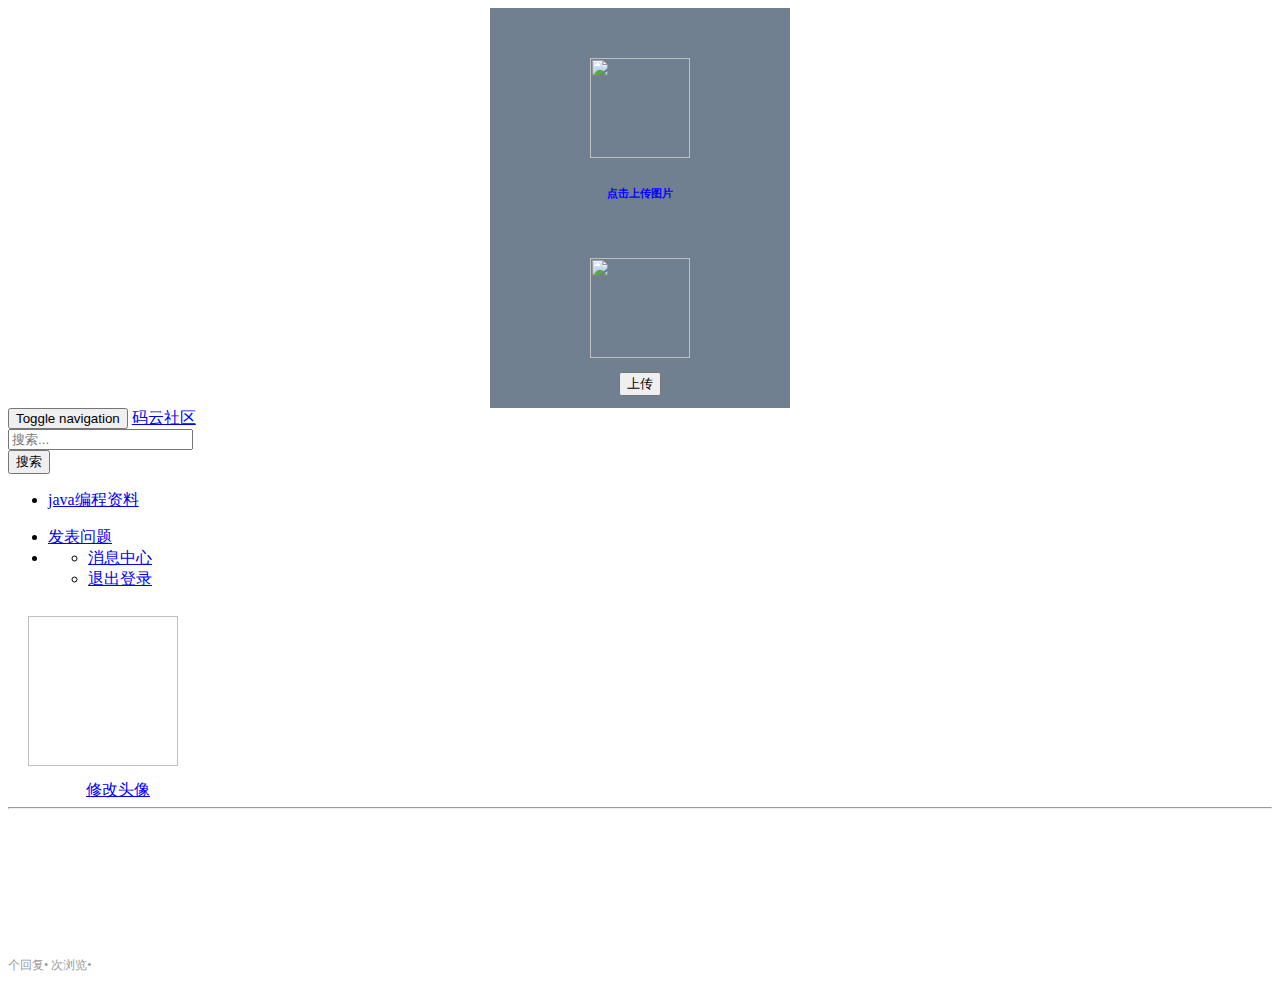
==== src/main/resources/templates/me.html @ fb2cdb3a "program basicaly complete" ====
<!DOCTYPE html>
<html lang="en" xmlns:th="http://www.thymeleaf.org">
<head>
    <meta charset="UTF-8">
    <title>码云社区</title>
    <link rel="stylesheet" href="css/bootstrap.min.css">
    <link rel="stylesheet" href="css/bootstrap-theme.min.css">
    <link rel="stylesheet" href="css/community.css">
    <script src="/js/jquery-3.4.1.min.js"></script>
    <script src="js/bootstrap.js" type="application/javascript"></script>
    <script type="text/javascript">
        function showUpload(){
          $("#upload").show();
        }
        function selectImg(){
            $('#select').trigger("click");
            $("#select").change(function(){
        var objUrl = getObjectURL(this.files[0]);
        if (objUrl) {
           $("#display-img").attr("src", objUrl) ; //将图片路径存入src中，显示出图片
         }
         $("#upload").hide();
         $("#submit").show();
        });
        }
        function getObjectURL(file) {
          var url = null ;
          if (window.createObjectURL!=undefined) { // basic
          url = window.createObjectURL(file) ;
          } else if (window.URL!=undefined) { // mozilla(firefox)
          url = window.URL.createObjectURL(file) ;
          } else if (window.webkitURL!=undefined) { // webkit or chrome
          url = window.webkitURL.createObjectURL(file) ;
          }
          return url ;
        }
        function toSubmit(){
        $("#do-upload").trigger("click");
        return false;
        }
    </script>
</head>
<body>
<div class="main">
    <div class="modal"  id="upload">
        <div style="position: relative;
  top:50%;
  transform:translateY(-50%);
  position: relative;
  left:50%;
  transform:translateX(-50%);
  background-color: rgba(112,128,144);
  width:300px;height:200px"  align="center">
            <img src="/img/upload.jpg" style="width:100px;height:100px;margin-top:50px">
            <h6 style="text-align:center;color:#0000FF;cursor: pointer" onclick="selectImg()">点击上传图片</h6>
            <form action="/changHead" enctype="multipart/form-data" method="post" id="form">
                <input type="file" id="select" name="headImg" style="display:none">
                <input type="submit" id="do-upload" style="display:none">
            </form>
        </div>
    </div>
    <div class="modal"  id="submit">
        <div style="position: relative;
  top:50%;
  transform:translateY(-50%);
  position: relative;
  left:50%;
  transform:translateX(-50%);
  background-color: rgba(112,128,144);
  width:300px;height:200px"  align="center">
            <img id="display-img" src="" style="width:100px;height:100px;margin-top:50px">
            <form onsubmit="return toSubmit()">
                <input type="file" id="uploadImg" style="display:none">
                <button type="submit" style="margin-top:10px" class="btn btn-success">上传</button>
            </form>
        </div>
    </div>
<nav class="navbar navbar-default">
    <div class="container-fluid">
        <!-- Brand and toggle get grouped for better mobile display -->
        <div class="navbar-header">
            <button type="button" class="navbar-toggle collapsed" data-toggle="collapse" data-target="#bs-example-navbar-collapse-1" aria-expanded="false">
                <span class="sr-only">Toggle navigation</span>
                <span class="icon-bar"></span>
                <span class="icon-bar"></span>
                <span class="icon-bar"></span>
            </button>
            <a class="navbar-brand" href="#">码云社区</a>
        </div>

        <!-- Collect the nav links, forms, and other content for toggling -->
        <div class="collapse navbar-collapse" id="bs-example-navbar-collapse-1">

            <form class="navbar-form navbar-left">
                <div class="form-group">
                    <input type="text" class="form-control" placeholder="搜索...">
                </div>
                <button type="submit" class="btn btn-default">搜索</button>
            </form>
            <ul class="nav navbar-nav navbar-left">
                <li><a href="#">java编程资料</a></li>
            </ul>
            <ul class="nav navbar-nav navbar-right">
                <li th:if="${session.user!=null}"><a href="/publish">发表问题</a></li>
                <li th:if="${session.user!=null}" class="dropdown">
                    <a href="#" class="dropdown-toggle" data-toggle="dropdown" role="button" aria-haspopup="true" aria-expanded="false" th:text="${session.user.name}"><span class="caret"></span></a>
                    <ul class="dropdown-menu">
                        <li><a href="#">消息中心</a></li>
                        <li><a href="#">退出登录</a></li>
                    </ul>
                </li>
            </ul>
        </div><!-- /.navbar-collapse -->
    </div><!-- /.container-fluid -->
</nav>
    <div class="container-fluid publish-content">
        <div class="row">
            <div class="col-lg-12 col-md-12 col-sm-12 col-xs-12">
                <div class="media">
                    <div class="media-left" style="width:200px;height:180px;margin:10px">
                        <a href="#">
                            <img class="media-object img-circle" th:src="${session.user.avatarUrl}" style="width:150px;height:150px;margin:10px">
                        </a>
                        <div style="text-align:center"><a href="#" onclick="showUpload()">修改头像</a></div>
                    </div>
                    <div class="media-body media-middle">
                        <h4 class="media-heading" th:text="${session.user.name}"></h4>
                    </div>
                </div>
                <hr>
                <br>
                <div th:each="question:${questions}">
                    <div class="media">
                        <div class="media-left" style="width:300px;height:100px">
                            <a href="#">
                                <img class="media-object" th:src="${question.userModel.avatarUrl}">
                            </a>
                        </div>
                        <div class="media-body">
                            <a th:href="@{'/question?id='+${question.id}}"><h4 class="media-heading" th:text="${question.title}"></h4></a>
                            <div style="font-size: 12px;font-weight: normal;color: #999;">
                                <span th:text="${question.commentCount}"></span>个回复•
                                <span th:text="${question.viewCount}"></span>次浏览•
                                <span th:text="${#dates.format(question.gmtCreate, 'yyyy-MM-dd')}"></span>
                            </div>
                        </div>
                    </div>
                </div>
            </div>
        </div>
    </div>
</div>
</body>
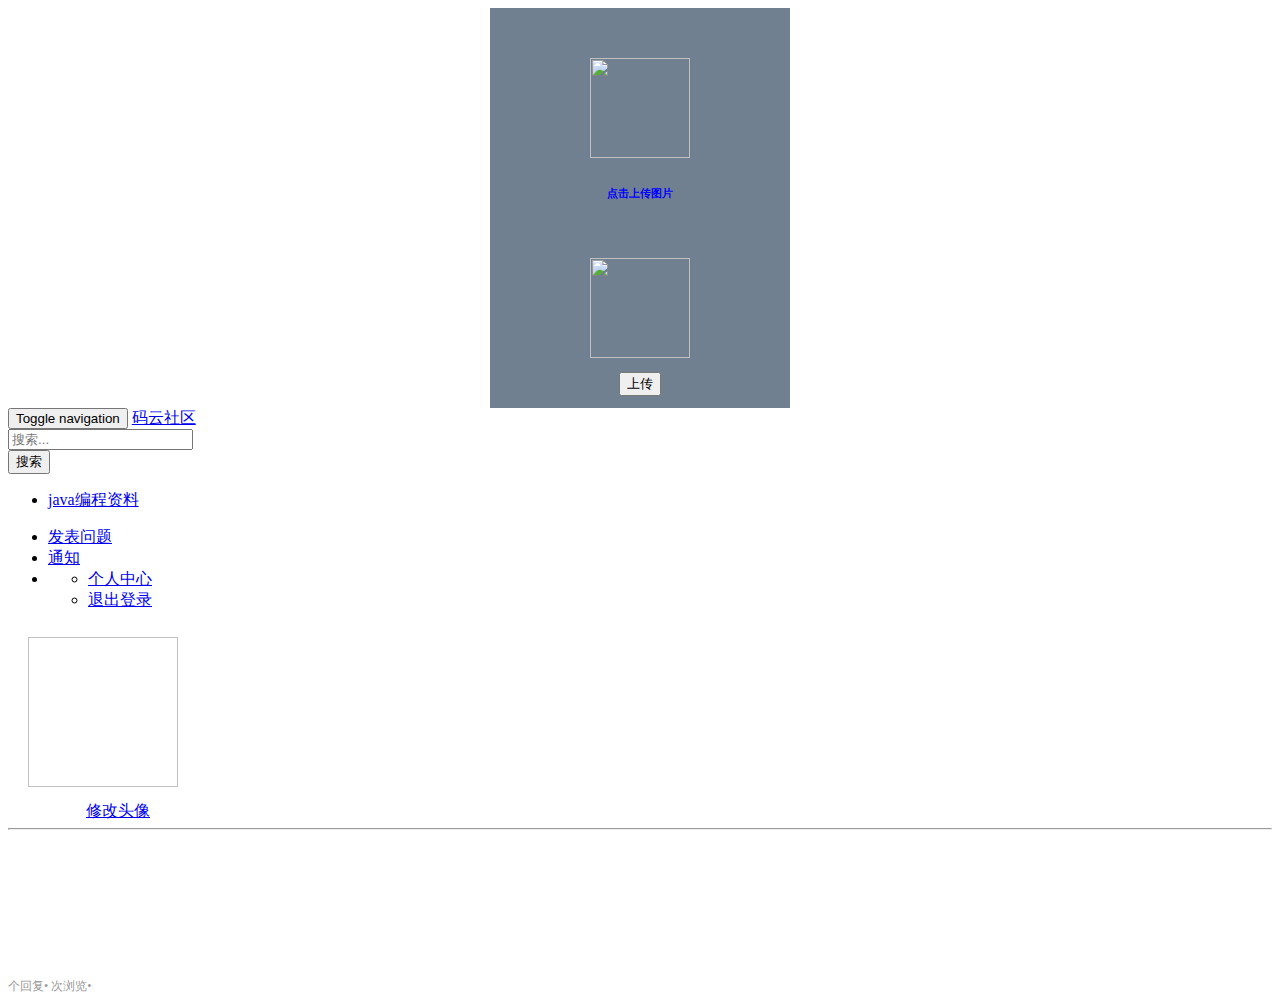
==== commit 07d2922c: "repair some bug" ====
--- a/src/main/resources/templates/me.html
+++ b/src/main/resources/templates/me.html
@@ -91,7 +91,7 @@
         <!-- Collect the nav links, forms, and other content for toggling -->
         <div class="collapse navbar-collapse" id="bs-example-navbar-collapse-1">
 
-            <form class="navbar-form navbar-left">
+            <form class="navbar-form navbar-left" action="/search" method="post">
                 <div class="form-group">
                     <input type="text" class="form-control" placeholder="搜索...">
                 </div>
@@ -102,11 +102,12 @@
             </ul>
             <ul class="nav navbar-nav navbar-right">
                 <li th:if="${session.user!=null}"><a href="/publish">发表问题</a></li>
+                <li th:if="${session.user!=null}"><a href="/message">通知<span class="badge" th:text="${session.messageCount}"></span></a></li>
                 <li th:if="${session.user!=null}" class="dropdown">
                     <a href="#" class="dropdown-toggle" data-toggle="dropdown" role="button" aria-haspopup="true" aria-expanded="false" th:text="${session.user.name}"><span class="caret"></span></a>
                     <ul class="dropdown-menu">
-                        <li><a href="#">消息中心</a></li>
-                        <li><a href="#">退出登录</a></li>
+                        <li><a href="/aboutMe">个人中心</a></li>
+                        <li><a href="/loginOut">退出登录</a></li>
                     </ul>
                 </li>
             </ul>
